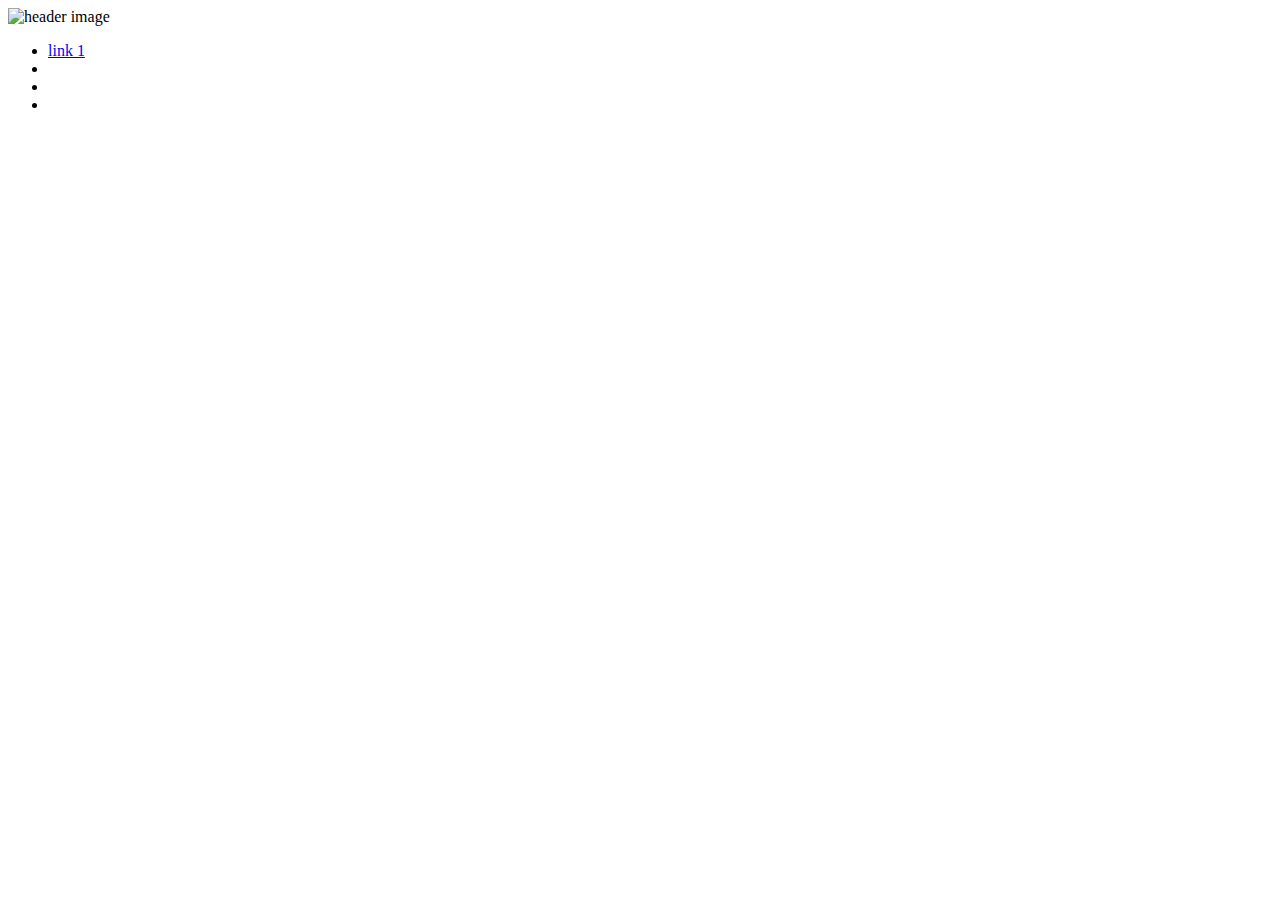
==== ice/wireframe.html @ 44665ef8 "class of 9/27" ====
<!DOCTYPE html>
<html lang="en">
<head>
    <meta charset="UTF-8">
    <meta http-equiv="X-UA-Compatible" content="IE=edge">
    <meta name="viewport" content="width=device-width, initial-scale=1.0">
    <title>Wireframe</title>
</head>
<body>
    <header>
        <div>
            <img src="https://placeimg.com/100/100/animals" alt=" header image">
        </div>
        <nav>
            <ul>
                <li><a href="#">link 1</a> </li>
                <li></li>
                <li></li>
                <li></li>
            </ul>
        </nav>        
    </header>
    <main>
        <section></section>

    </main>
    <footer></footer>
</body>
</html>
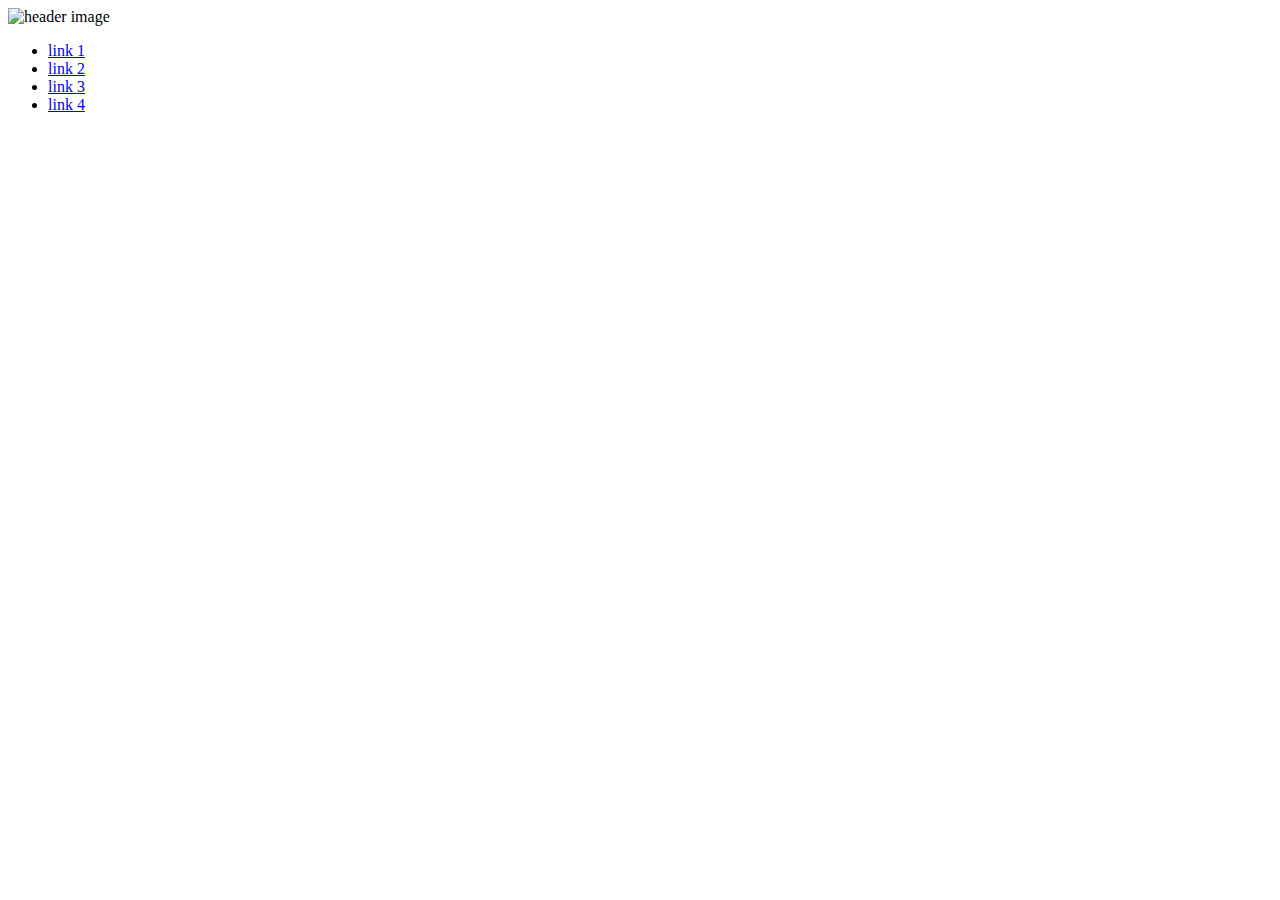
==== commit 848c0dfa: "part 1 class 9/29" ====
--- a/ice/wireframe.html
+++ b/ice/wireframe.html
@@ -14,9 +14,9 @@
         <nav>
             <ul>
                 <li><a href="#">link 1</a> </li>
-                <li></li>
-                <li></li>
-                <li></li>
+                <li><a href="#">link 2</a></li>
+                <li><a href="#">link 3</a></li>
+                <li><a href="#">link 4</a></li>
             </ul>
         </nav>        
     </header>
